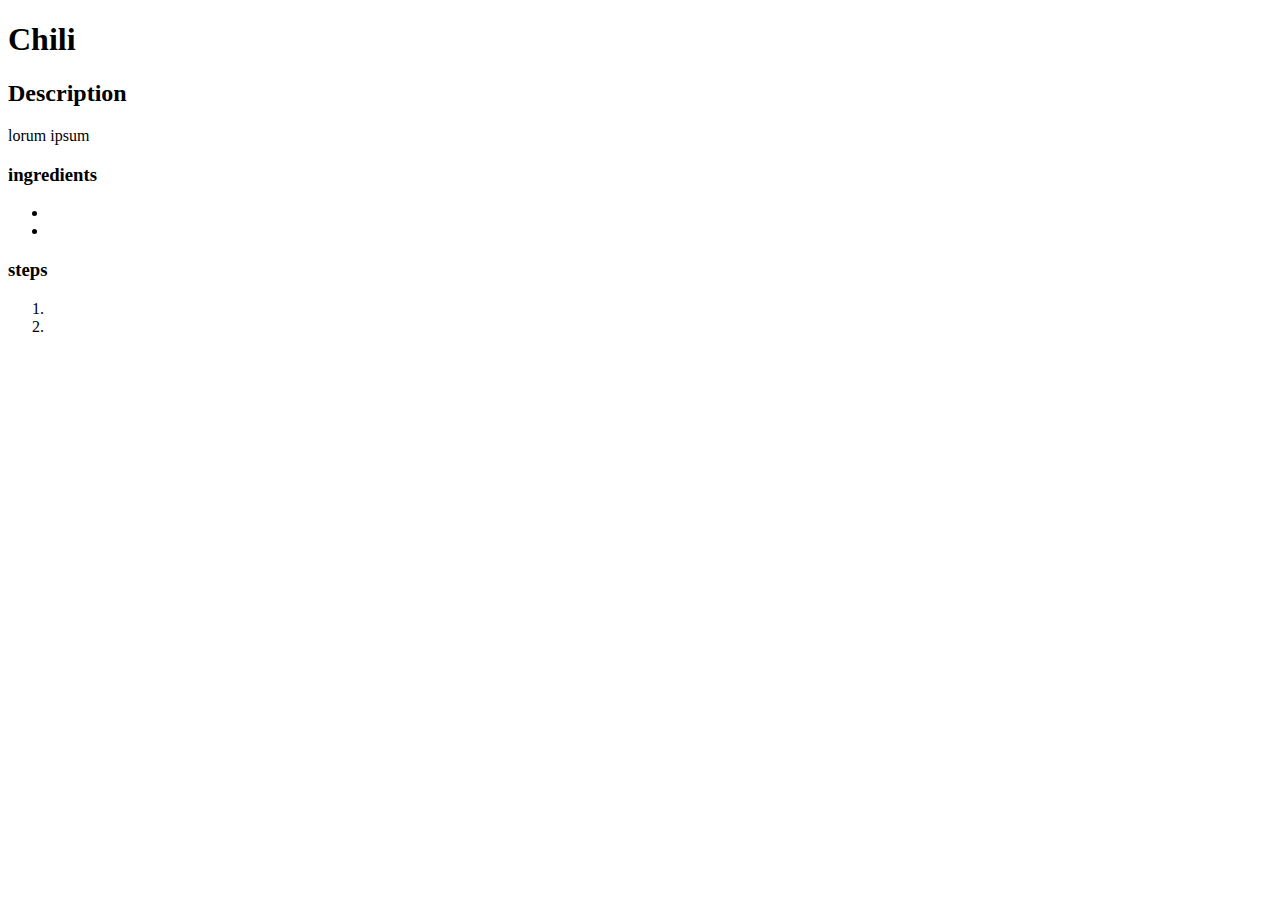
==== recipes/chili.html @ e489f5aa "add chili.html" ====
<!DOCTYPE html>
<html lang="en">
<head>
    <meta charset="UTF-8">
    <meta name="viewport" content="width=device-width, initial-scale=1.0">
    <title>Chili</title>
</head>
<body>
    <h1>Chili</h1>
    <h2>Description</h2>
    <p>lorum ipsum</p>
<h3>ingredients</h3>
    <ul>
        <li></li>
        <li></li>
    </ul>
    <h3>steps</h3>
    <ol>
        <li></li>
        <li></li>
    </ol>
    
</body>
</html>
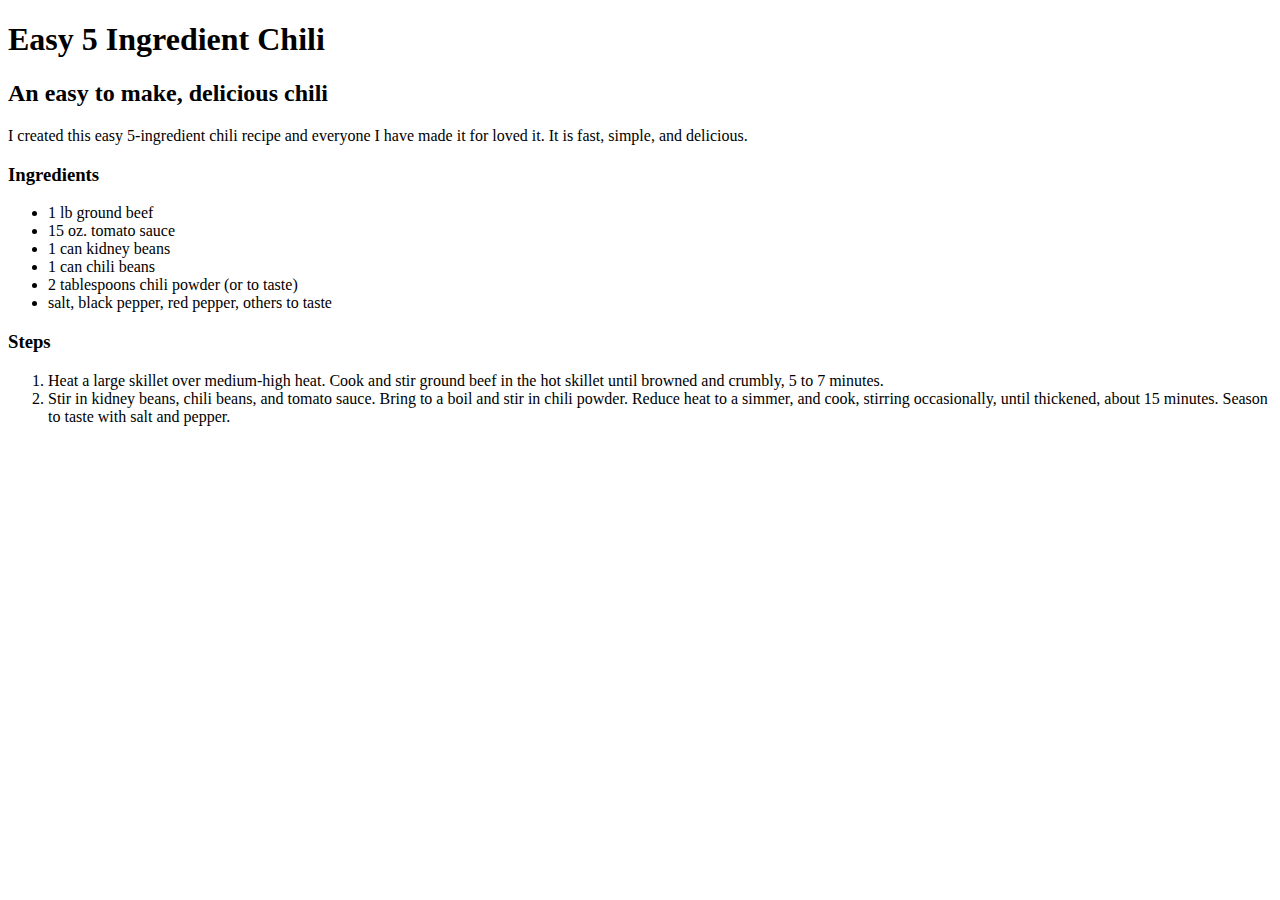
==== commit 3a0e0254: "Edit recipe pages with final text additions" ====
--- a/recipes/chili.html
+++ b/recipes/chili.html
@@ -6,19 +6,29 @@
     <title>Chili</title>
 </head>
 <body>
-    <h1>Chili</h1>
-    <h2>Description</h2>
-    <p>lorum ipsum</p>
-<h3>ingredients</h3>
-    <ul>
-        <li></li>
-        <li></li>
-    </ul>
-    <h3>steps</h3>
-    <ol>
-        <li></li>
-        <li></li>
-    </ol>
+    <div>
+        <h1>Easy 5 Ingredient Chili</h1>
+        <h2>An easy to make, delicious chili</h2>
+        <p> I created this easy 5-ingredient chili recipe and everyone I have made it for loved it. It is fast, simple, and delicious.</p>
+    </div>
+    <div>
+        <h3>Ingredients</h3>
+            <ul>
+                <li>1 lb ground beef</li>
+                <li>15 oz. tomato sauce</li>
+                <li>1 can kidney beans</li>
+                <li>1 can chili beans</li>
+                <li>2 tablespoons chili powder (or to taste)</li>
+                <li>salt, black pepper, red pepper, others to taste</li>
+            </ul>
+    </div>
+    <div>
+        <h3>Steps</h3>
+            <ol>
+                <li>Heat a large skillet over medium-high heat. Cook and stir ground beef  in the hot skillet until browned and crumbly, 5 to 7 minutes.</li>
+                <li>Stir in kidney beans, chili beans, and tomato sauce. Bring to a boil and stir in chili powder. Reduce heat to a simmer, and cook, stirring occasionally, until thickened, about 15 minutes. Season to taste with salt and pepper.</li>
+            </ol>
+    </div>
     
 </body>
 </html>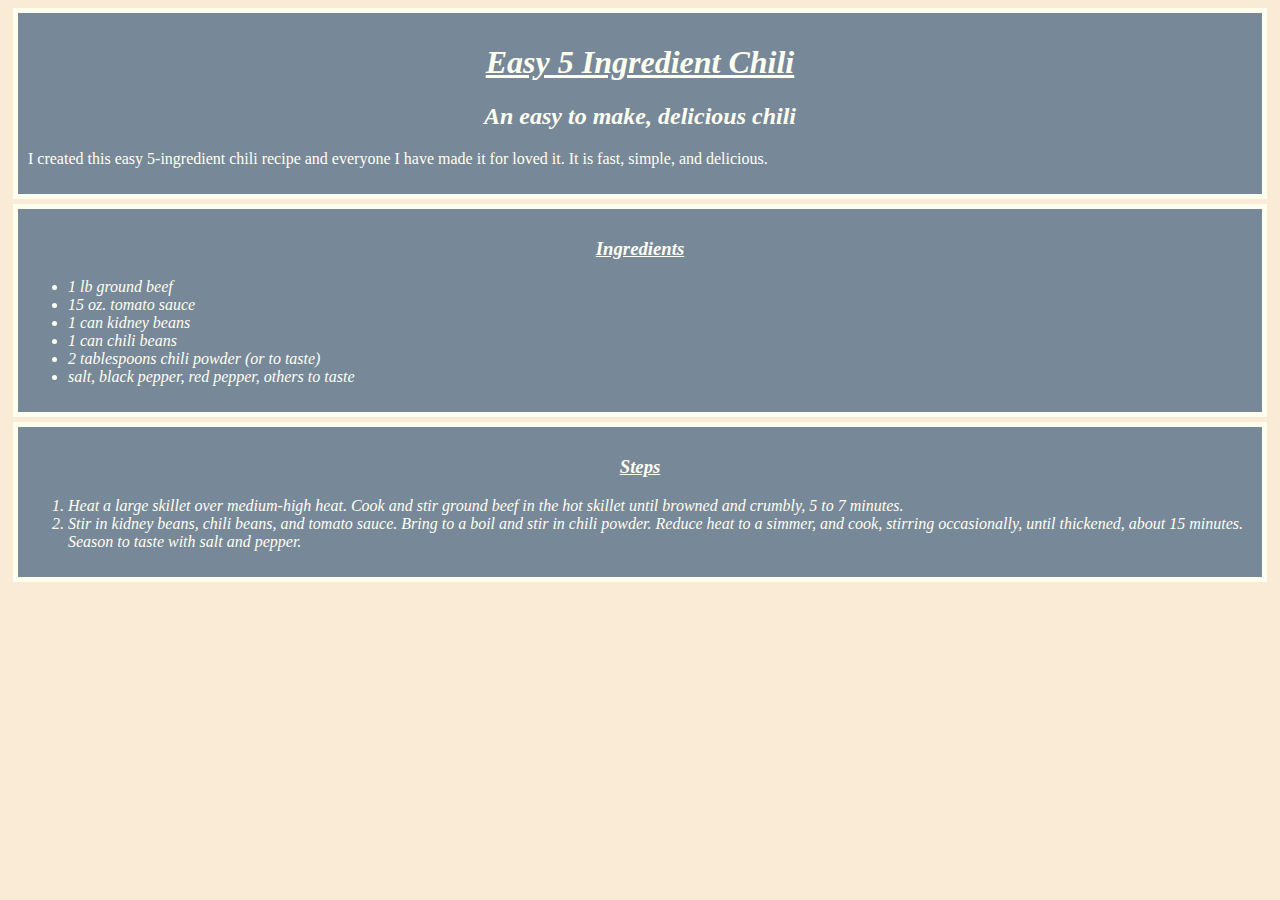
==== commit bd9c399b: "added recipes.css for recipe cards" ====
--- a/recipes/chili.html
+++ b/recipes/chili.html
@@ -1,34 +1,42 @@
 <!DOCTYPE html>
 <html lang="en">
+
 <head>
     <meta charset="UTF-8">
     <meta name="viewport" content="width=device-width, initial-scale=1.0">
     <title>Chili</title>
+    <link href="recipes.css" rel="stylesheet">
 </head>
+
 <body>
-    <div>
+    <div class="titlebox">
         <h1>Easy 5 Ingredient Chili</h1>
         <h2>An easy to make, delicious chili</h2>
-        <p> I created this easy 5-ingredient chili recipe and everyone I have made it for loved it. It is fast, simple, and delicious.</p>
+        <p> I created this easy 5-ingredient chili recipe and everyone I have made it for loved it. It is fast, simple,
+            and delicious.</p>
     </div>
     <div>
         <h3>Ingredients</h3>
-            <ul>
-                <li>1 lb ground beef</li>
-                <li>15 oz. tomato sauce</li>
-                <li>1 can kidney beans</li>
-                <li>1 can chili beans</li>
-                <li>2 tablespoons chili powder (or to taste)</li>
-                <li>salt, black pepper, red pepper, others to taste</li>
-            </ul>
+        <ul>
+            <li>1 lb ground beef</li>
+            <li>15 oz. tomato sauce</li>
+            <li>1 can kidney beans</li>
+            <li>1 can chili beans</li>
+            <li>2 tablespoons chili powder (or to taste)</li>
+            <li>salt, black pepper, red pepper, others to taste</li>
+        </ul>
     </div>
     <div>
         <h3>Steps</h3>
-            <ol>
-                <li>Heat a large skillet over medium-high heat. Cook and stir ground beef  in the hot skillet until browned and crumbly, 5 to 7 minutes.</li>
-                <li>Stir in kidney beans, chili beans, and tomato sauce. Bring to a boil and stir in chili powder. Reduce heat to a simmer, and cook, stirring occasionally, until thickened, about 15 minutes. Season to taste with salt and pepper.</li>
-            </ol>
+        <ol>
+            <li>Heat a large skillet over medium-high heat. Cook and stir ground beef in the hot skillet until browned
+                and crumbly, 5 to 7 minutes.</li>
+            <li>Stir in kidney beans, chili beans, and tomato sauce. Bring to a boil and stir in chili powder. Reduce
+                heat to a simmer, and cook, stirring occasionally, until thickened, about 15 minutes. Season to taste
+                with salt and pepper.</li>
+        </ol>
     </div>
-    
+
 </body>
+
 </html>--- a/recipes/recipes.css
+++ b/recipes/recipes.css
@@ -0,0 +1,43 @@
+body { 
+    background-color:antiquewhite;
+}
+h1 {
+    font-family: fantasy;
+    font-style: oblique;
+    text-align: center;
+    text-decoration: underline;
+}
+h2 {
+    font-family: fantasy;
+    font-style: oblique;
+    text-align: center
+}
+h3 {
+    font-family: fantasy;
+    font-style: oblique;
+    text-align: center;
+    text-decoration: underline;
+}  
+
+div {
+    border: 5px solid ivory;
+    margin: 5px;
+    padding:10px;
+    background-color: lightslategrey; 
+    color: ivory;
+}
+h3 {
+    text-align: center;
+    font-weight: bold;
+
+}
+.ingredients {
+    text-align: left;
+  
+}
+li {
+    font-style:italic;
+}
+.recipe-name {
+    text-align: center;
+}